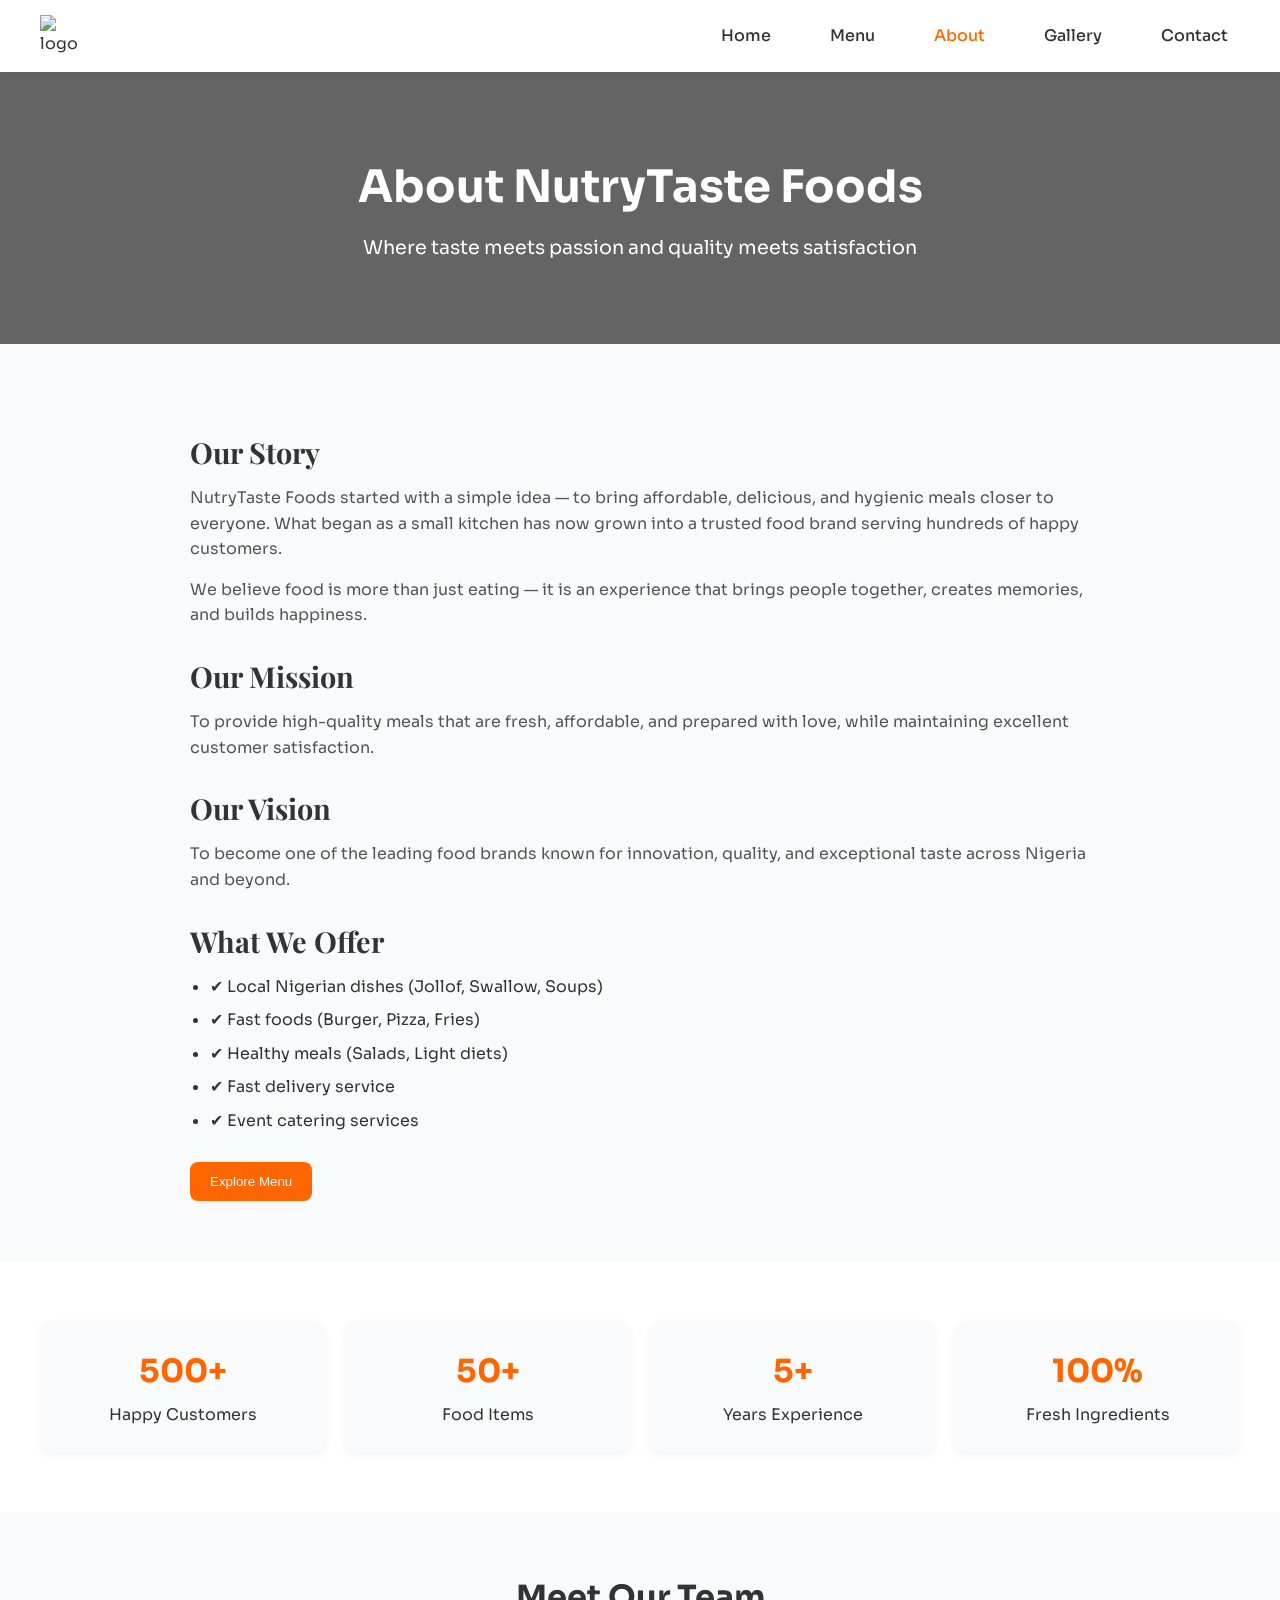
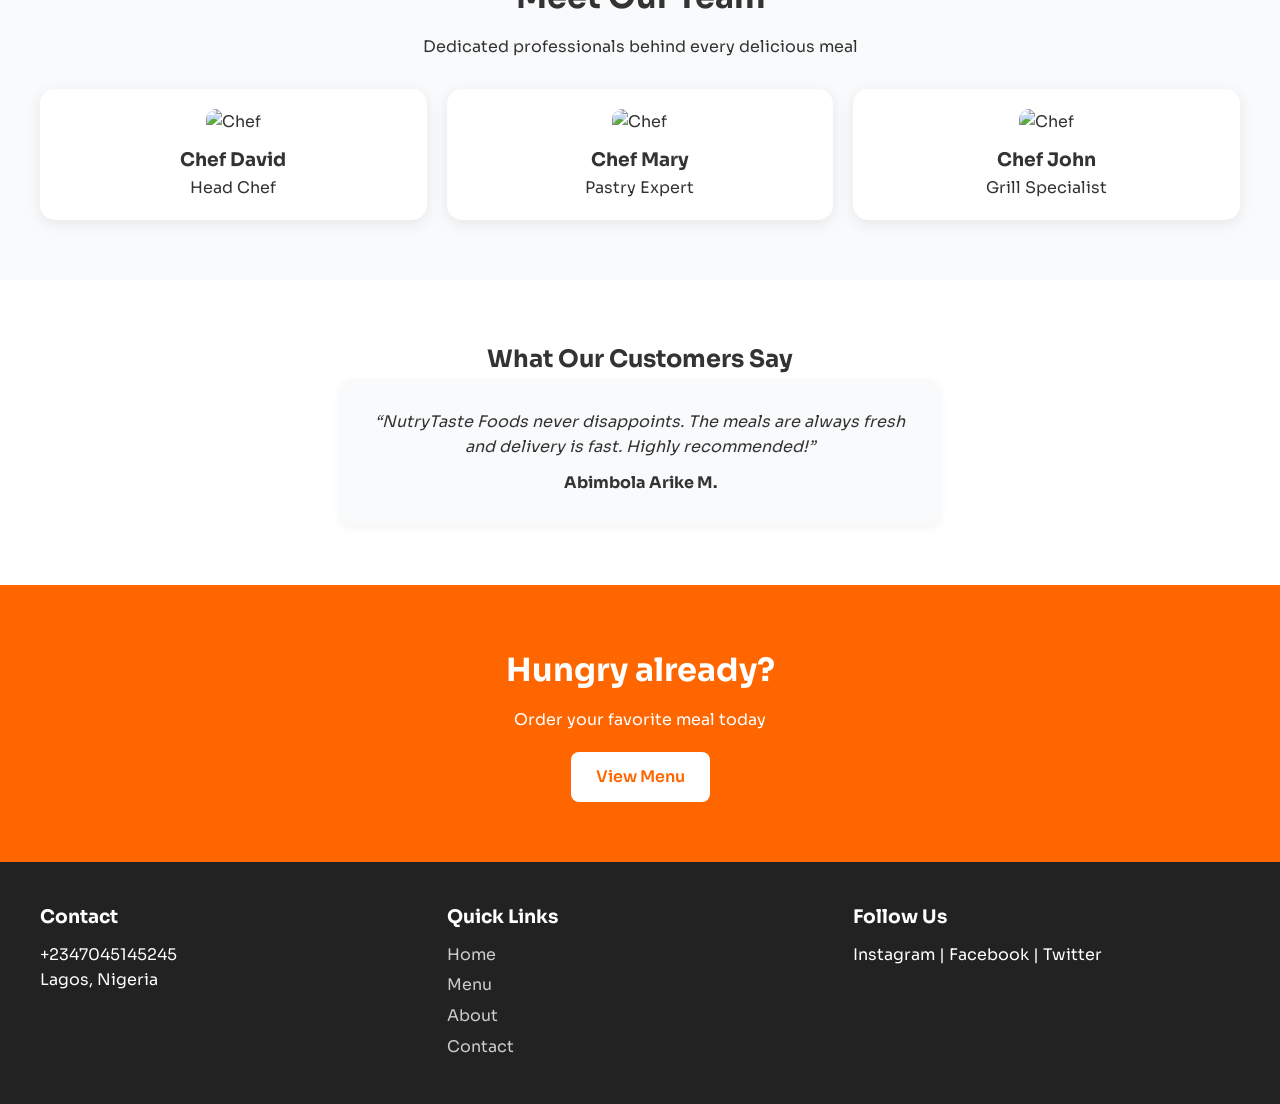
==== about.html @ b1fbe7b7 "Add files via upload" ====
<!DOCTYPE html>
<html lang="en">
<head>
    <meta charset="UTF-8">
    <meta name="viewport" content="width=device-width, initial-scale=1.0">
    <title>About Us - NutryTaste Foods</title>

    <link href="https://fonts.googleapis.com/css2?family=Sora:wght@300;400;600;700&family=Playfair+Display:wght@500;600;700&display=swap" rel="stylesheet">
    <link rel="stylesheet" href="about.css">
    <link rel="icon" href="images/logo.png">
</head>
<body>

<!-- NAV -->
<nav>
    <img class="logo" src="images/logo.png" alt="logo">

    <div class="nav-links">
        <a href="index.html">Home</a>
        <a href="menu.html">Menu</a>
        <a href="about.html" class="active">About</a>
        <a href="gallery.html">Gallery</a>
        <a href="#contact">Contact</a>
    </div>
</nav>

<!-- HERO -->
<section class="about-hero">
    <h1>About NutryTaste Foods</h1>
    <p>Where taste meets passion and quality meets satisfaction</p>
</section>

<!-- OUR STORY -->
<section class="about-section">
    <div class="about-container">

        <div class="about-text">
            <h2>Our Story</h2>
            <p>
                NutryTaste Foods started with a simple idea — to bring affordable,
                delicious, and hygienic meals closer to everyone. What began as a small
                kitchen has now grown into a trusted food brand serving hundreds of happy customers.
            </p>

            <p>
                We believe food is more than just eating — it is an experience that brings people together,
                creates memories, and builds happiness.
            </p>

            <h2>Our Mission</h2>
            <p>
                To provide high-quality meals that are fresh, affordable, and prepared with love,
                while maintaining excellent customer satisfaction.
            </p>

            <h2>Our Vision</h2>
            <p>
                To become one of the leading food brands known for innovation, quality,
                and exceptional taste across Nigeria and beyond.
            </p>

            <h2>What We Offer</h2>
            <ul>
                <li>✔ Local Nigerian dishes (Jollof, Swallow, Soups)</li>
                <li>✔ Fast foods (Burger, Pizza, Fries)</li>
                <li>✔ Healthy meals (Salads, Light diets)</li>
                <li>✔ Fast delivery service</li>
                <li>✔ Event catering services</li>
            </ul>

           <a href="menu.html"> <button>Explore Menu</button> </a>
        </div>

    </div>
</section>

<!-- STATS -->
<section class="stats">
    <div class="stats-container">

        <div class="stat-box">
            <h3>500+</h3>
            <p>Happy Customers</p>
        </div>

        <div class="stat-box">
            <h3>50+</h3>
            <p>Food Items</p>
        </div>

        <div class="stat-box">
            <h3>5+</h3>
            <p>Years Experience</p>
        </div>

        <div class="stat-box">
            <h3>100%</h3>
            <p>Fresh Ingredients</p>
        </div>

    </div>
</section>

<!-- TEAM -->
<section class="team">
    <h2>Meet Our Team</h2>
    <p>Dedicated professionals behind every delicious meal</p>

    <div class="team-container">

        <div class="team-card">
            <img src="images/chef 1.jpg" alt="Chef">
            <h3>Chef David</h3>
            <p>Head Chef</p>
        </div>

        <div class="team-card">
            <img src="images/chef 2.jpg" alt="Chef">
            <h3>Chef Mary</h3>
            <p>Pastry Expert</p>
        </div>

        <div class="team-card">
            <img src="images/chef 3.jpg" alt="Chef">
            <h3>Chef John</h3>
            <p>Grill Specialist</p>
        </div>

    </div>
</section>

<!-- TESTIMONIAL -->
<section class="testimonial">
    <h2>What Our Customers Say</h2>

    <div class="testimonial-box">
        <p>
            “NutryTaste Foods never disappoints. The meals are always fresh and delivery is fast.
            Highly recommended!”
        </p>
        <h4> Abimbola Arike M.</h4>
    </div>
</section>

<!-- CTA -->
<section class="cta">
    <h2>Hungry already?</h2>
    <p>Order your favorite meal today</p>
    <a href="menu.html" class="btn">View Menu</a>
</section>

<!-- FOOTER -->
<footer>
    <div class="footer-container">

        <div>
            <h3 id="contact">Contact</h3>
            <p>+2347045145245</p>
            <p>Lagos, Nigeria</p>
        </div>

        <div>
            <h3>Quick Links</h3>
            <a href="index.html">Home</a>
            <a href="menu.html">Menu</a>
            <a href="about.html">About</a>
            <a href="#contact">Contact</a>
        </div>

        <div>
            <h3>Follow Us</h3>
            <p>Instagram | Facebook | Twitter</p>
        </div>

    </div>
</footer>

</body>
</html>
---- about.css ----
/* RESET */
* {
    margin: 0;
    padding: 0;
    box-sizing: border-box;
}

/* BODY */
body {
    font-family: 'Sora', sans-serif;
    background: #f9fafb;
    color: #333;
    line-height: 1.6;
}

/* NAV */
nav {
    display: flex;
    justify-content: space-between;
    align-items: center;
    padding: 15px 40px;
    background: #fff;
    box-shadow: 0 2px 10px rgba(0,0,0,0.05);
}

.logo {
    width: 50px;
}

.nav-links {
    display: flex;
    gap: 35px;
}

.nav-links a {
    text-decoration: none;
    color: #333;
    font-weight: 500;
    padding: 8px 12px;
    transition: 0.3s;
}

.nav-links a:hover,
.nav-links a.active {
    color: #ff6600;
}

/* HERO */
.about-hero {
    text-align: center;
    padding: 80px 20px;
    background: linear-gradient(rgba(0,0,0,0.6), rgba(0,0,0,0.6)),
                url("images/rest2.jpg") center/cover no-repeat;
    color: #fff;
}

.about-hero h1 {
    font-size: 2.8rem;
    margin-bottom: 10px;
}

.about-hero p {
    font-size: 1.2rem;
}

/* ABOUT SECTION */
.about-section {
    padding: 60px 40px;
    display: flex;
    justify-content: center;
}

.about-container {
    max-width: 900px;
}

.about-text h2 {
    font-family: 'Playfair Display', serif;
    margin-top: 25px;
    margin-bottom: 10px;
    font-size: 1.8rem;
}

.about-text p {
    margin-bottom: 15px;
    color: #555;
}

.about-text ul {
    margin-top: 10px;
    padding-left: 20px;
}

.about-text ul li {
    margin-bottom: 8px;
}

/* BUTTON */
.about-text button {
    margin-top: 20px;
    padding: 12px 20px;
    border: none;
    background: #ff6600;
    color: #fff;
    border-radius: 8px;
    cursor: pointer;
    transition: 0.3s;
}

.about-text button:hover {
    background: #e65c00;
}

/* STATS */
.stats {
    background: #fff;
    padding: 60px 40px;
}

.stats-container {
    display: grid;
    grid-template-columns: repeat(auto-fit, minmax(180px, 1fr));
    gap: 20px;
    text-align: center;
}

.stat-box {
    background: #f9fafb;
    padding: 25px;
    border-radius: 12px;
    box-shadow: 0 3px 10px rgba(0,0,0,0.05);
}

.stat-box h3 {
    font-size: 2rem;
    color: #ff6600;
    margin-bottom: 5px;
}

/* TEAM */
.team {
    text-align: center;
    padding: 60px 40px;
}

.team h2 {
    font-size: 2rem;
    margin-bottom: 10px;
}

.team-container {
    display: grid;
    grid-template-columns: repeat(auto-fit, minmax(220px, 1fr));
    gap: 20px;
    margin-top: 30px;
}

.team-card {
    background: #fff;
    padding: 20px;
    border-radius: 15px;
    box-shadow: 0 4px 15px rgba(0,0,0,0.08);
    transition: 0.3s;
}

.team-card:hover {
    transform: translateY(-5px);
}

.team-card img {
    width: 100%;
    height: 180px;
    object-fit: cover;
    border-radius: 10px;
    margin-bottom: 10px;
}

/* TESTIMONIAL */
.testimonial {
    background: #fff;
    padding: 60px 40px;
    text-align: center;
}

.testimonial-box {
    max-width: 600px;
    margin: auto;
    background: #f9fafb;
    padding: 30px;
    border-radius: 12px;
    box-shadow: 0 3px 10px rgba(0,0,0,0.05);
}

.testimonial-box p {
    font-style: italic;
    margin-bottom: 10px;
}

/* CTA */
.cta {
    text-align: center;
    background: #ff6600;
    color: #fff;
    padding: 60px 20px;
}

.cta h2 {
    font-size: 2rem;
}

.cta p {
    margin: 10px 0;
}

.btn {
    display: inline-block;
    margin-top: 10px;
    padding: 12px 25px;
    background: #fff;
    color: #ff6600;
    text-decoration: none;
    border-radius: 8px;
    font-weight: 600;
}

/* FOOTER */
footer {
    background: #222;
    color: #fff;
    padding: 40px;
}

.footer-container {
    display: grid;
    grid-template-columns: repeat(auto-fit, minmax(200px, 1fr));
    gap: 20px;
}

footer h3 {
    margin-bottom: 10px;
}

footer a {
    color: #ccc;
    text-decoration: none;
    display: block;
    margin: 5px 0;
    transition: 0.3s;
}

footer a:hover {
    color: #ff6600;
}

/* RESPONSIVE */
@media (max-width: 768px) {
    nav {
        flex-direction: column;
        gap: 10px;
    }

    .nav-links {
        flex-direction: column;
        align-items: center;
    }

    .about-hero h1 {
        font-size: 2rem;
    }
}
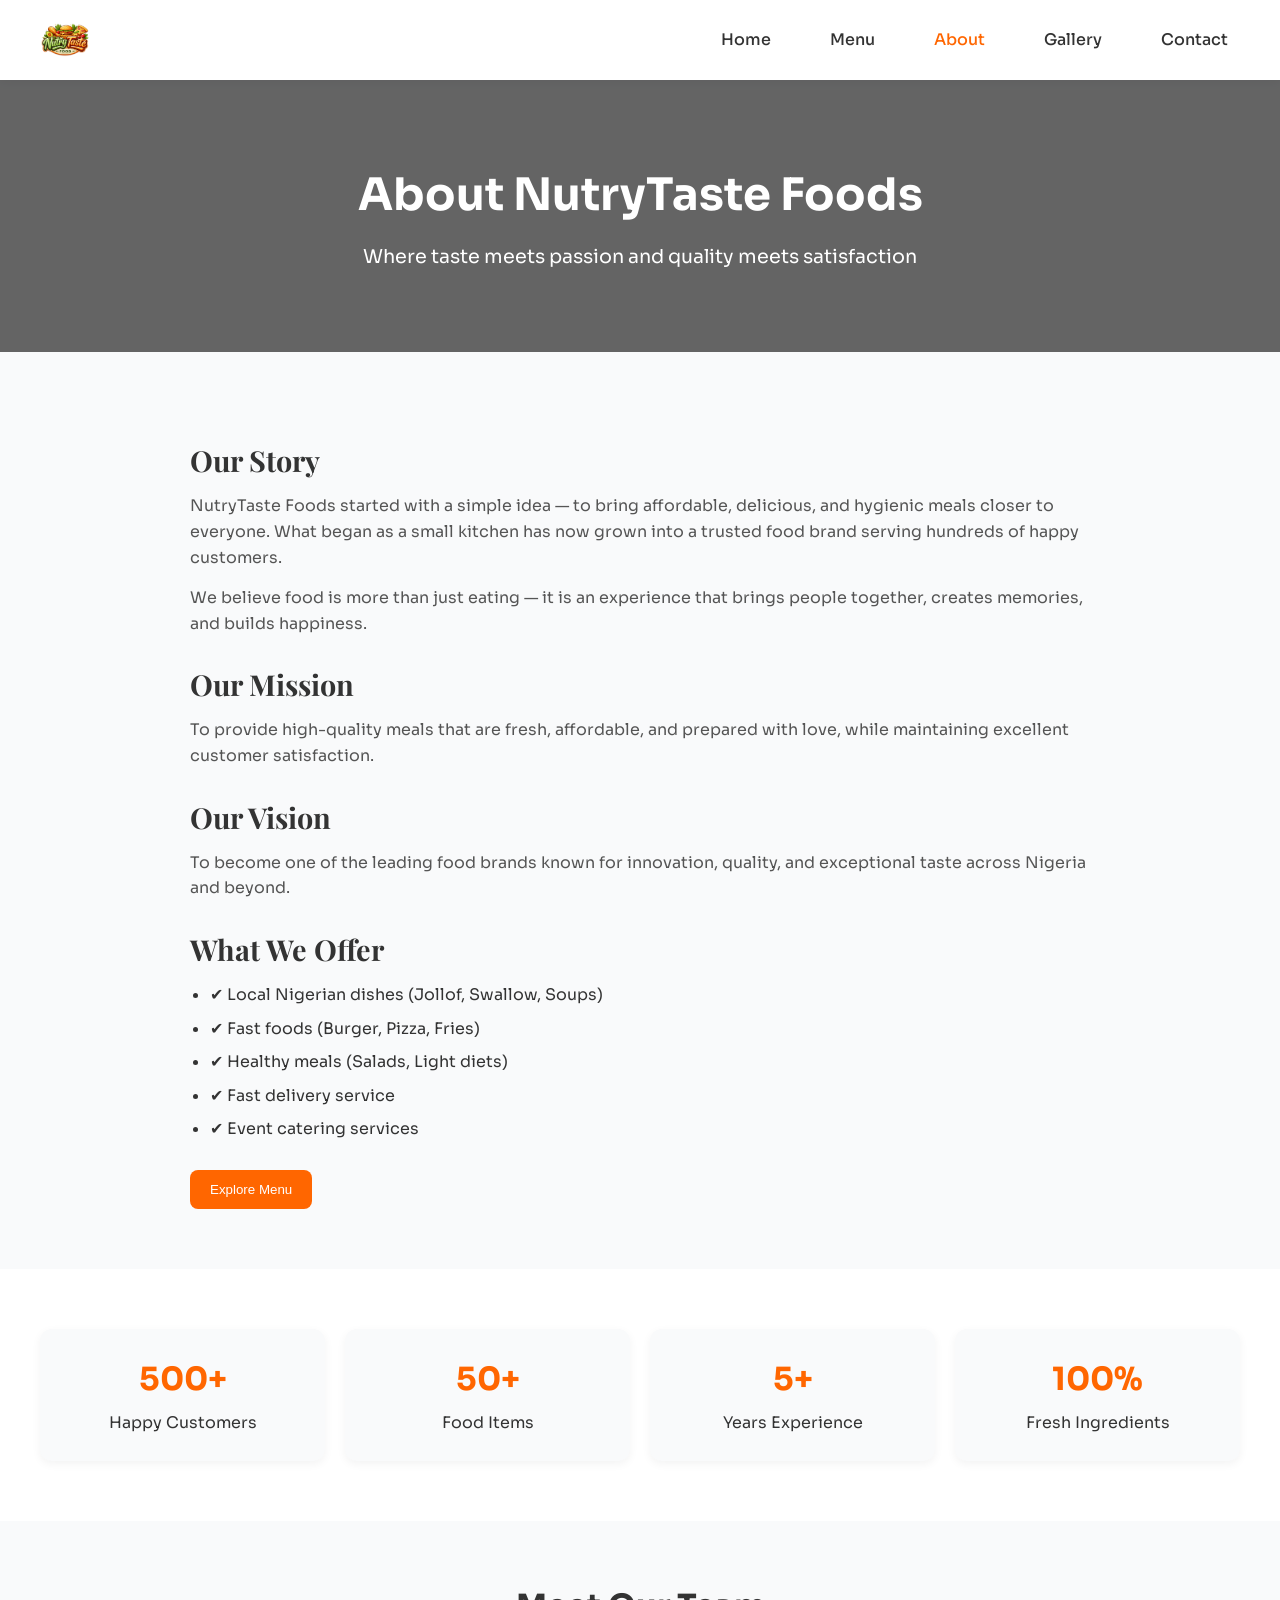
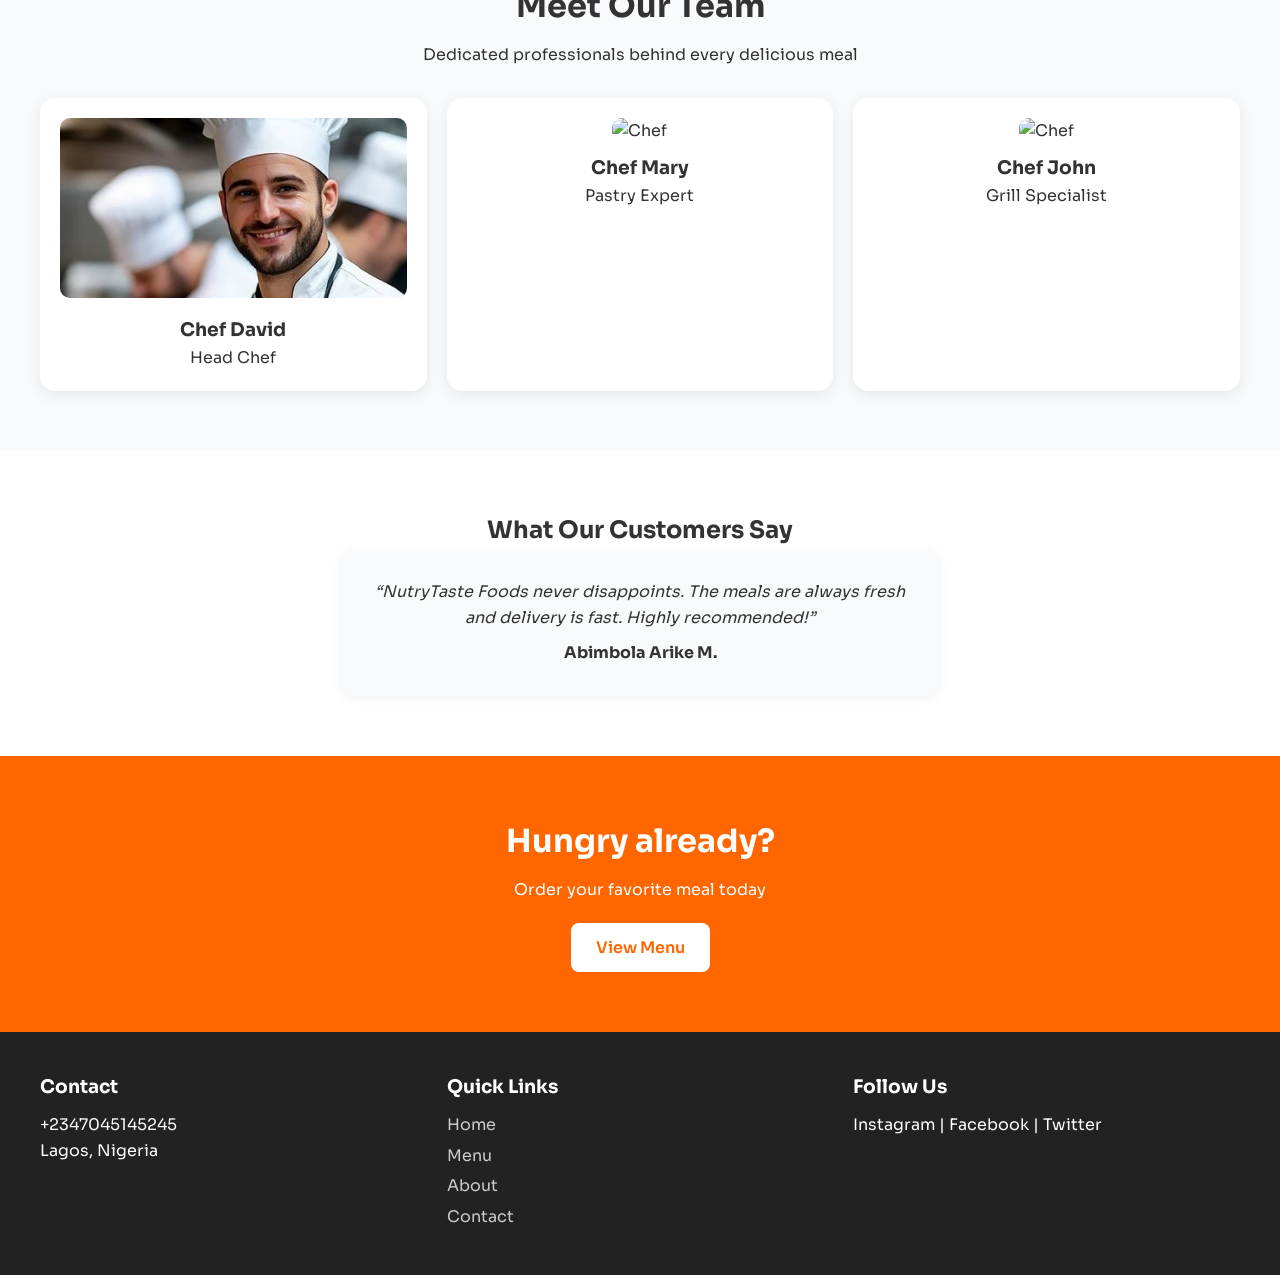
==== commit c938bf97: "Update about.html" ====
--- a/about.html
+++ b/about.html
@@ -176,4 +176,4 @@
 </footer>
 
 </body>
-</html>+</html>
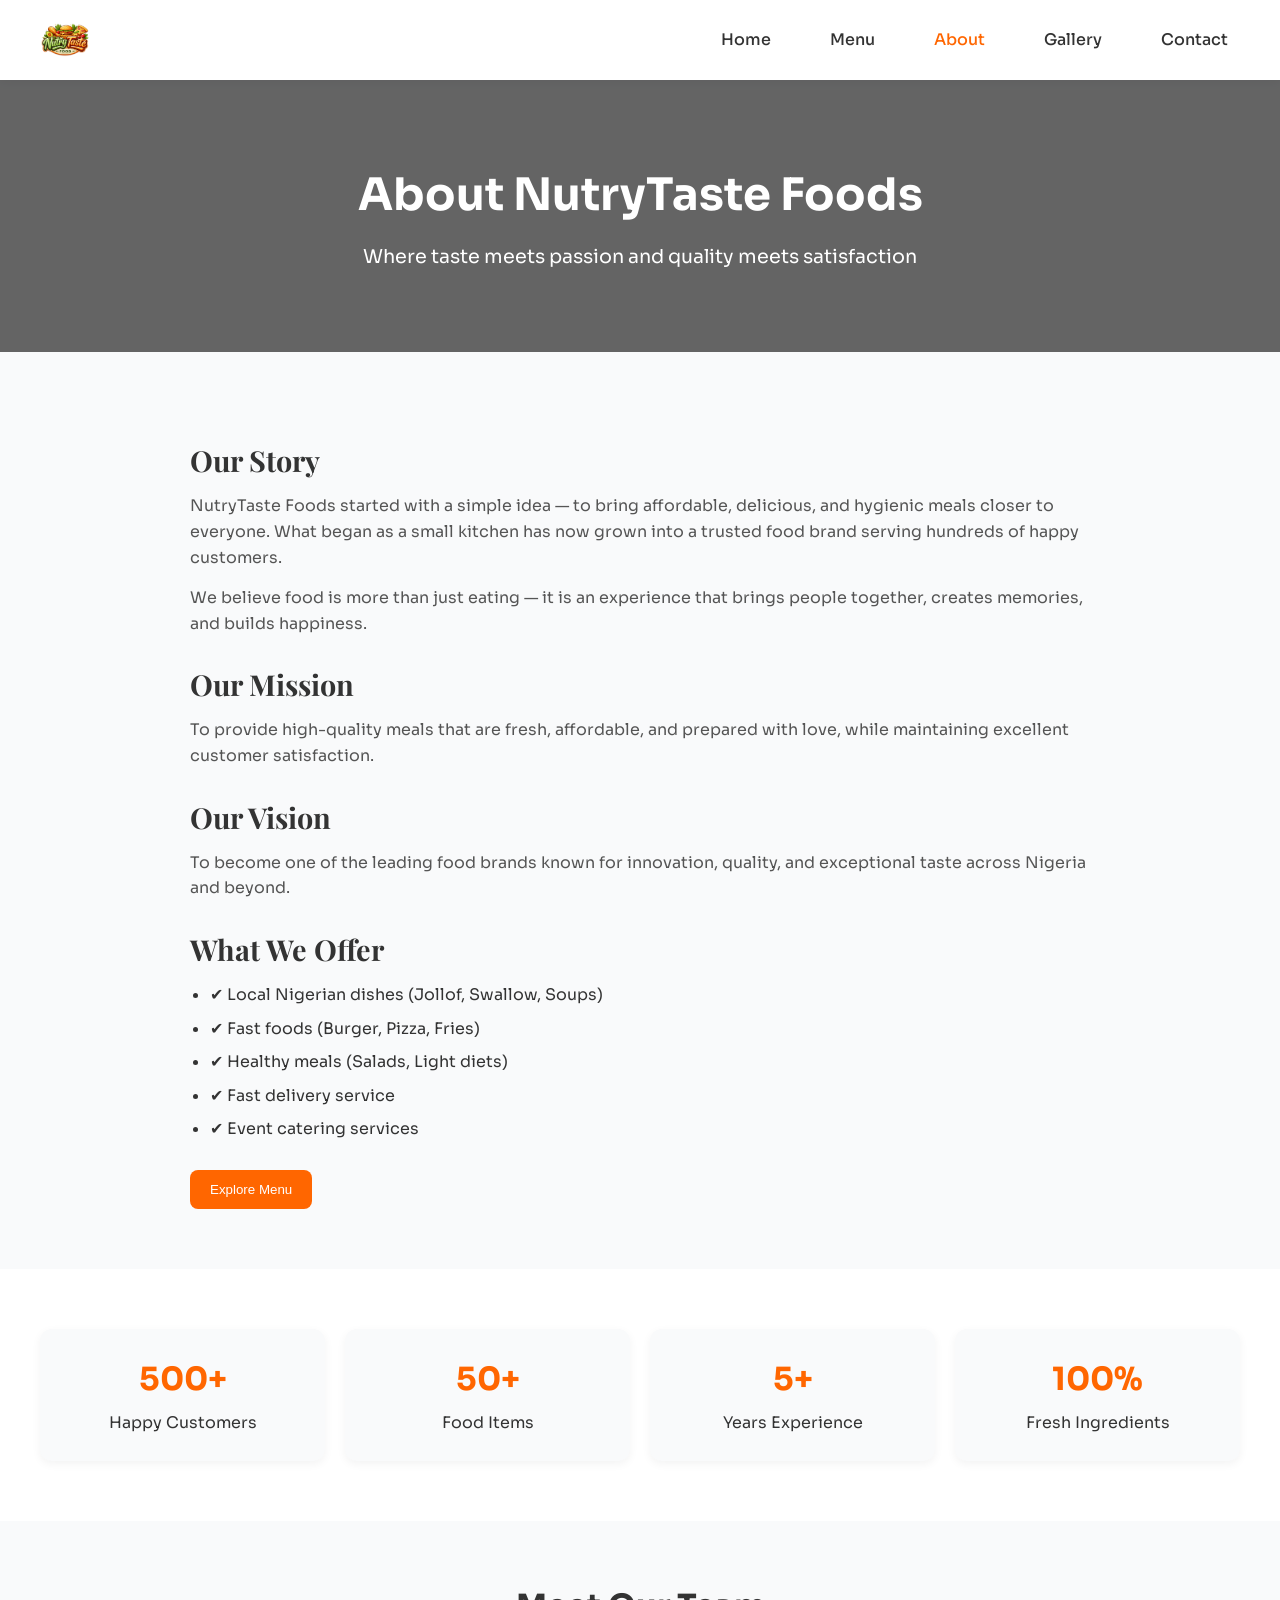
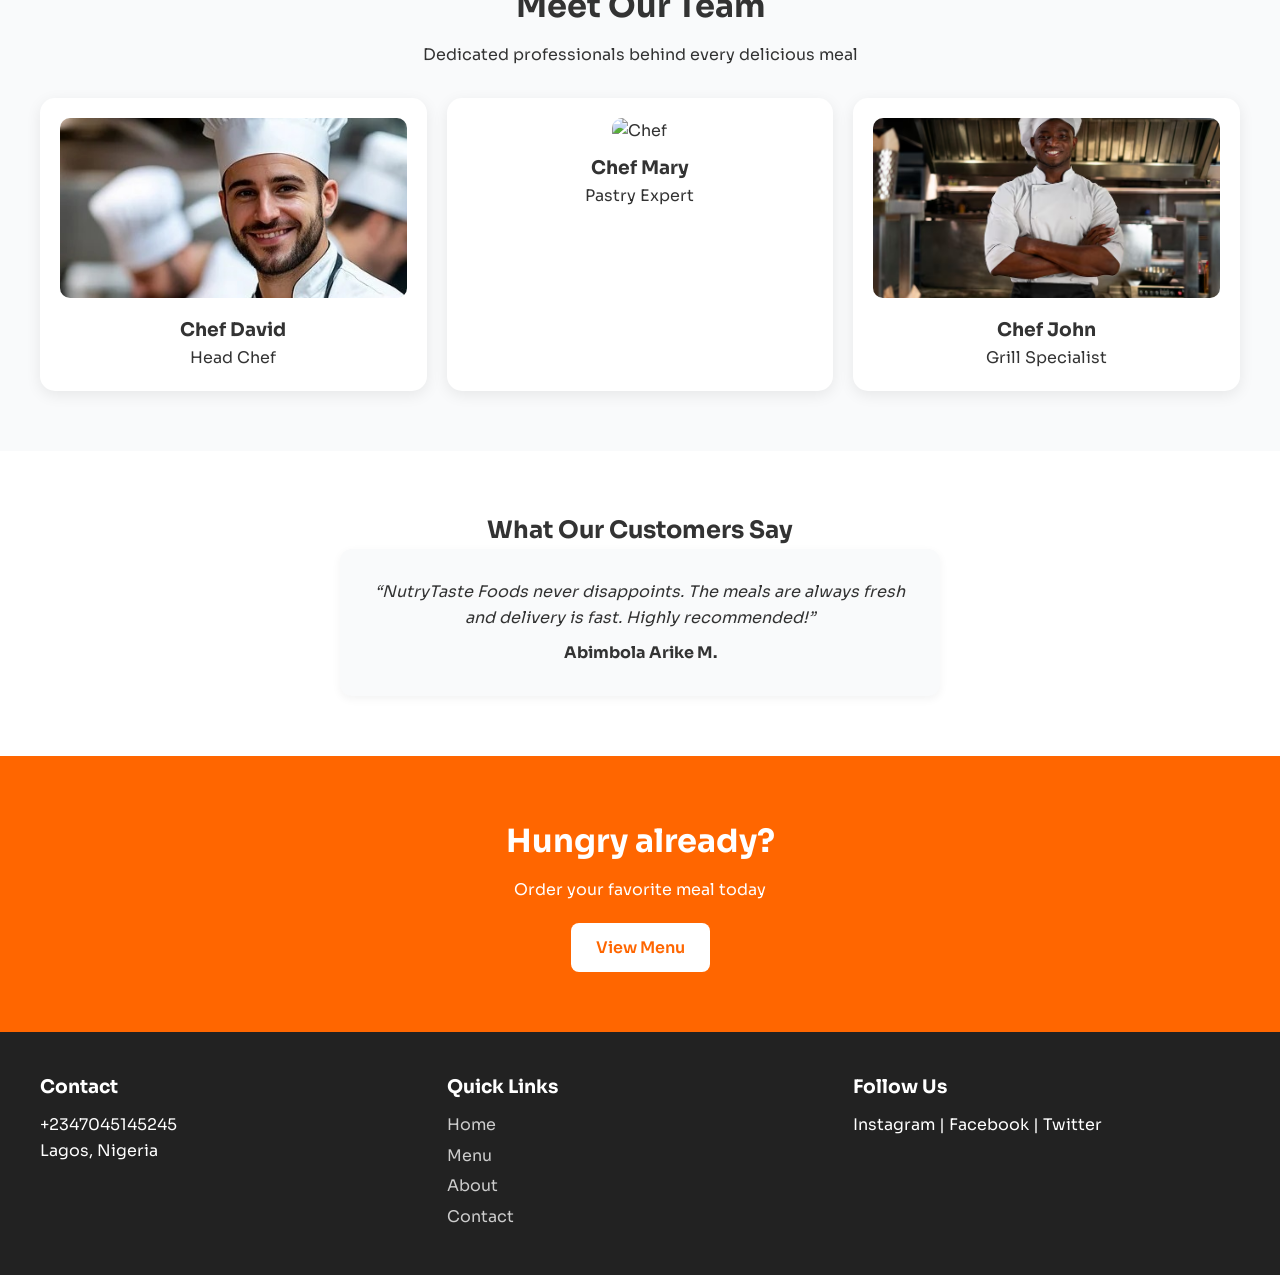
==== commit 4611b874: "Update about.html" ====
--- a/about.html
+++ b/about.html
@@ -115,7 +115,7 @@
         </div>
 
         <div class="team-card">
-            <img src="images/chef 2.jpg" alt="Chef">
+            <img src="images/Chef 2.jpg" alt="Chef">
             <h3>Chef Mary</h3>
             <p>Pastry Expert</p>
         </div>
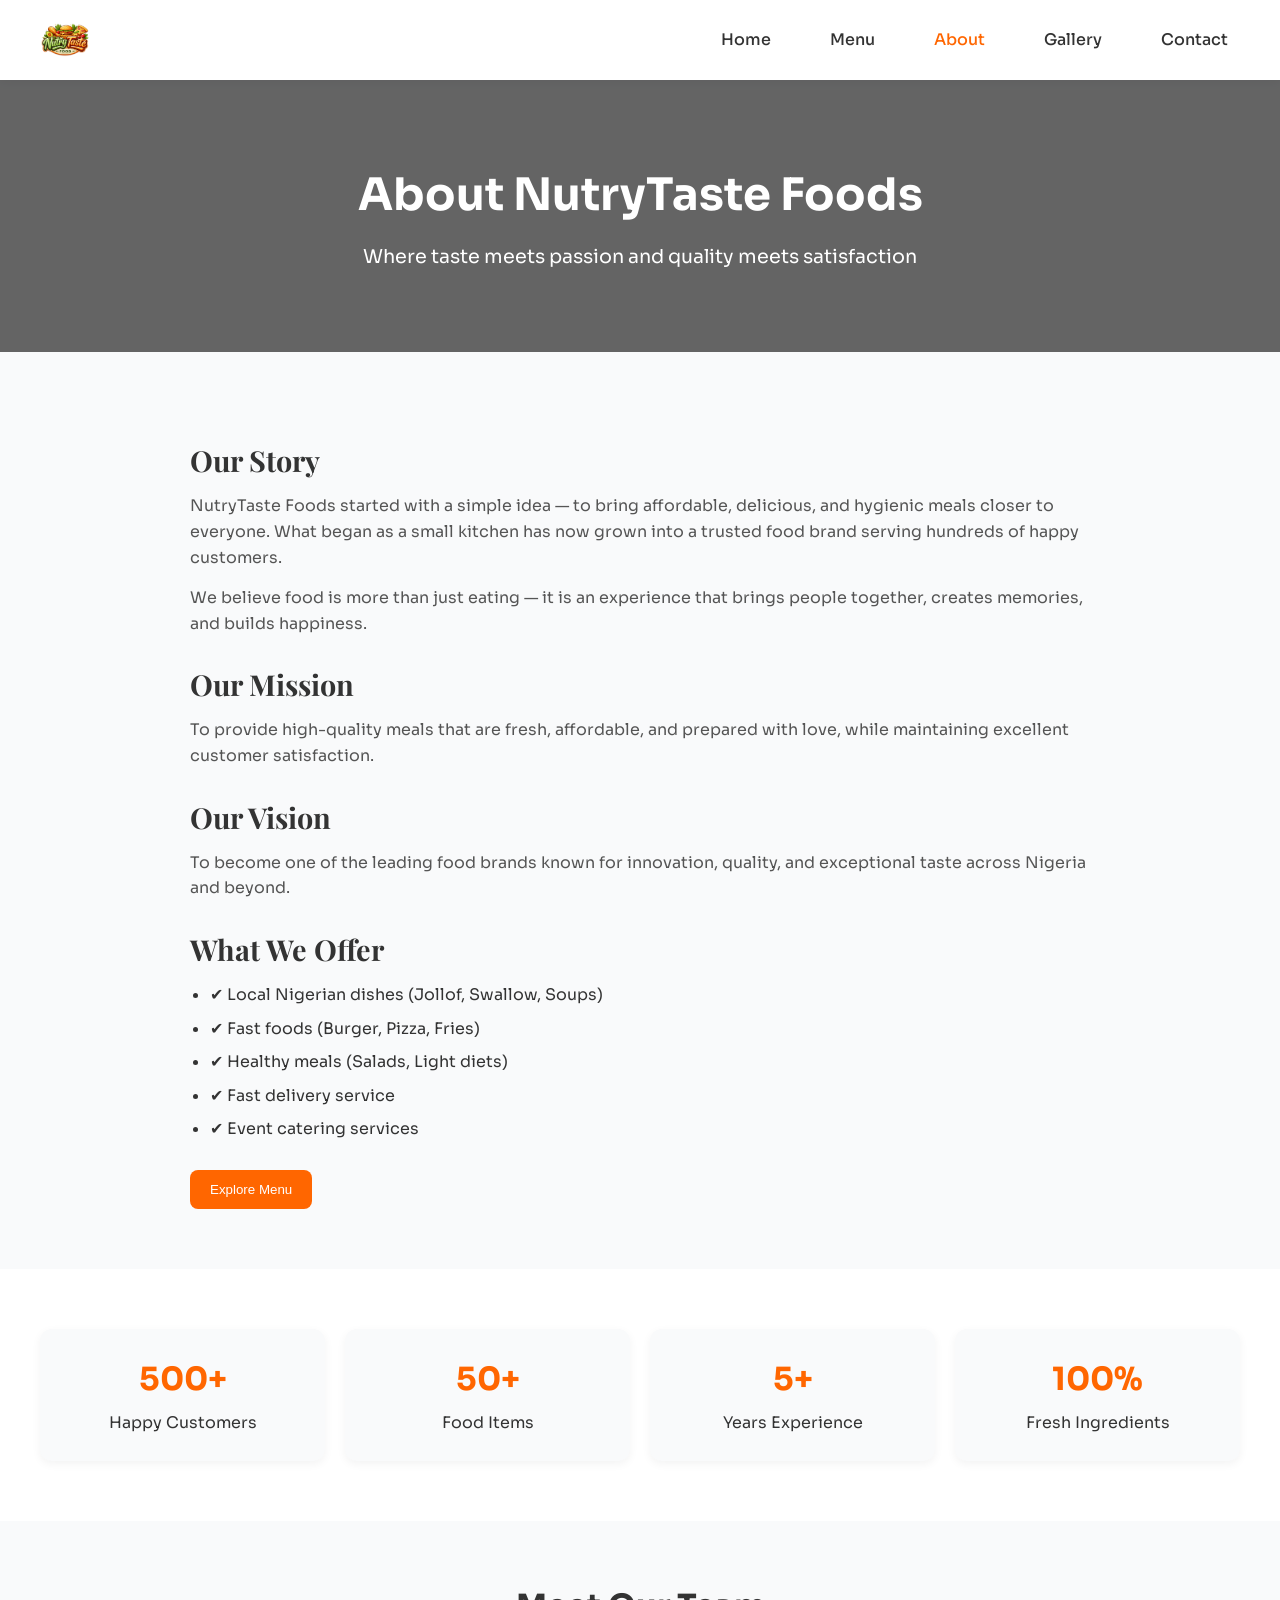
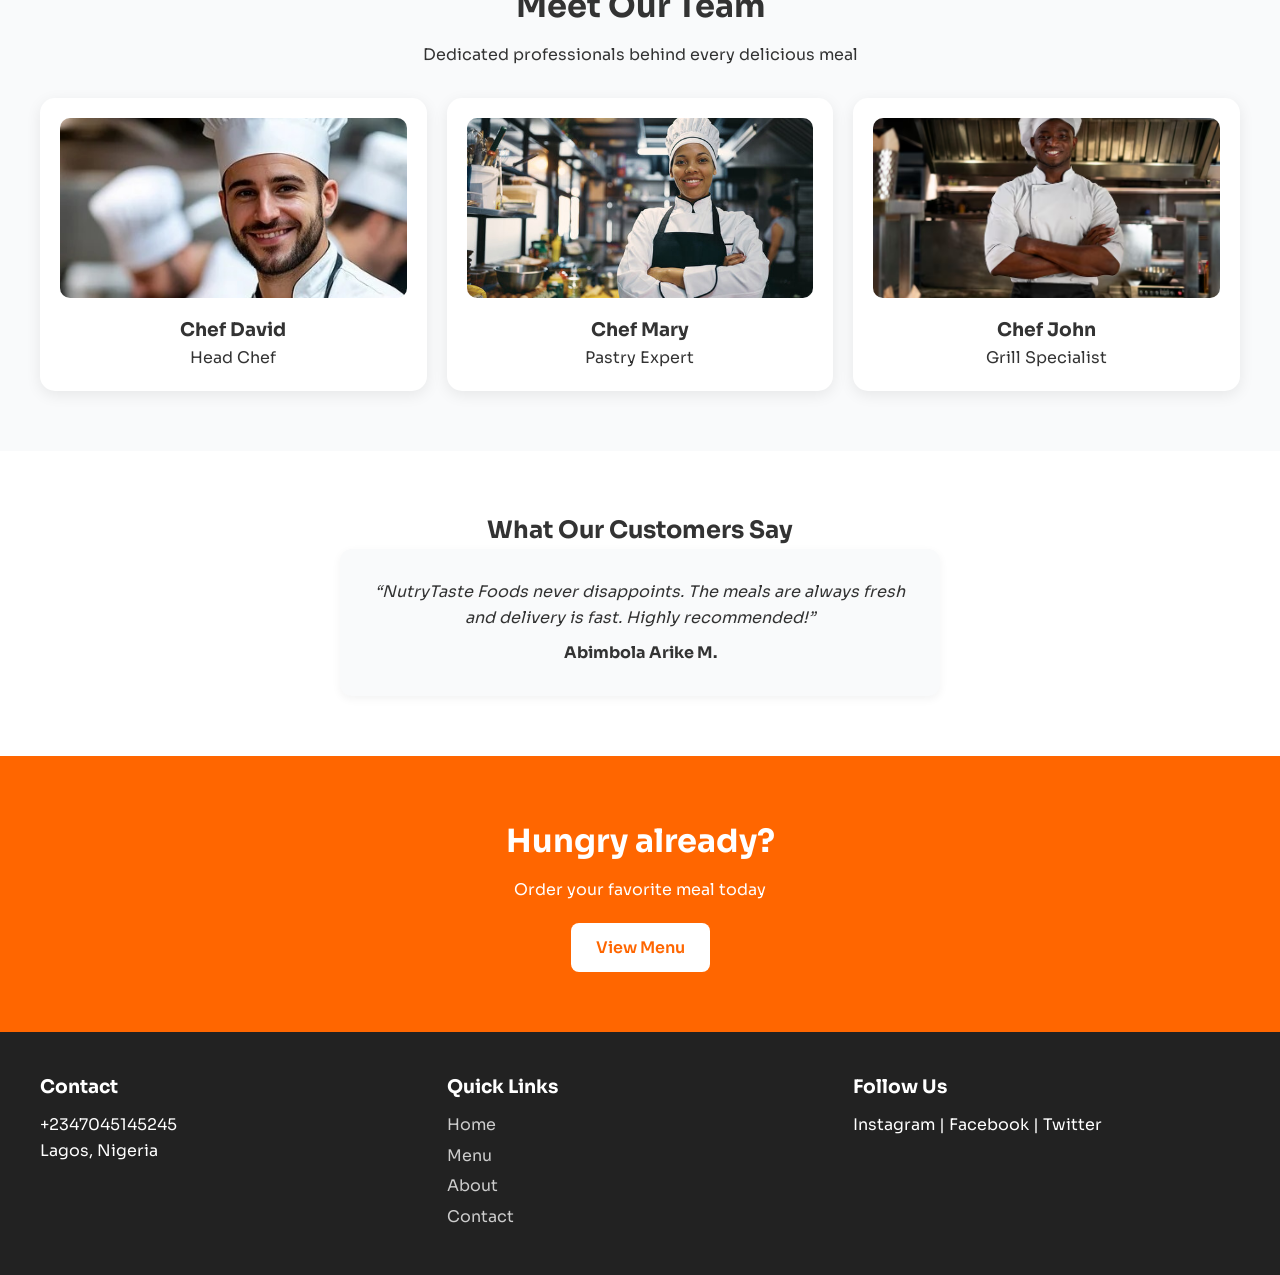
==== commit 0b8db821: "Update about.html" ====
--- a/about.html
+++ b/about.html
@@ -115,7 +115,7 @@
         </div>
 
         <div class="team-card">
-            <img src="images/Chef 2.jpg" alt="Chef">
+            <img src="images/Chef-2.jpg" alt="Chef">
             <h3>Chef Mary</h3>
             <p>Pastry Expert</p>
         </div>
